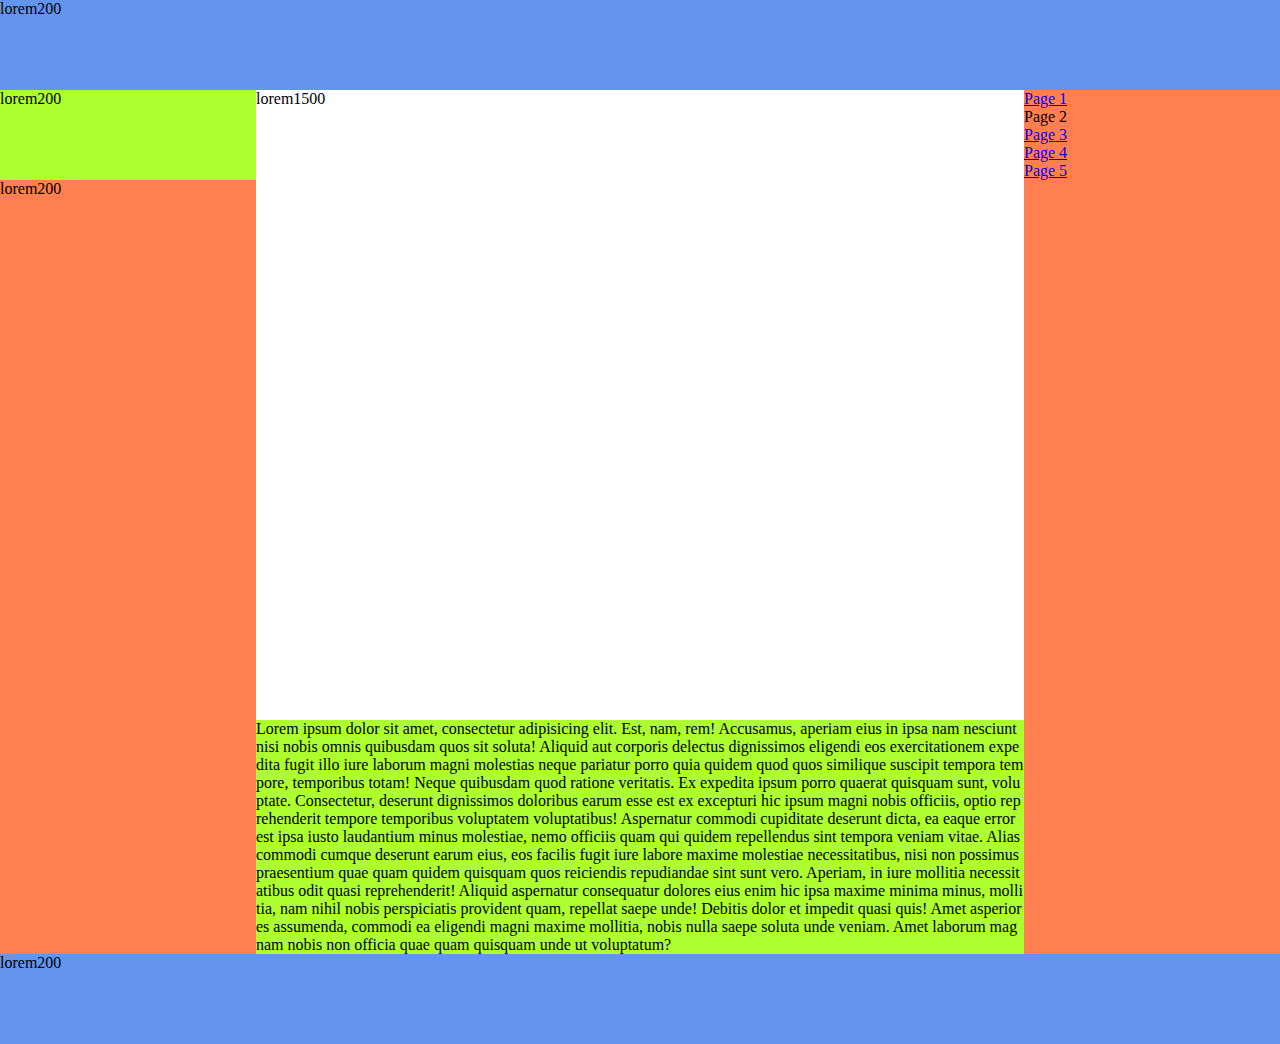
==== Lab_1/index2.html @ 4f85330d "Menu added" ====
<!doctype html>
<html lang = "en">
<head>
    <meta charset="UTF-8">
    <link rel="stylesheet" href="css/main.css">
    <title>Page 2</title>
    <meta name = "description" content="Developed by Honcharov Yevhen">
</head>

<body>
<div class="header"><p>lorem200</p></div>

<div class="div_center">
    <div class="div_left_column">
        <div class="small_banner1">
            <p>lorem200</p>
        </div>
        <div class="left_article">
            <p>lorem200</p>
        </div>
    </div>

    <div class="div_center_column">
        <div class="main_article"><p>lorem1500</p></div>
        <div class="small_banner2"><p>Lorem ipsum dolor sit amet, consectetur adipisicing elit. Est, nam, rem! Accusamus, aperiam eius in ipsa nam nesciunt nisi nobis omnis quibusdam quos sit soluta! Aliquid aut corporis delectus dignissimos eligendi eos exercitationem expedita fugit illo iure laborum magni molestias neque pariatur porro quia quidem quod quos similique suscipit tempora tempore, temporibus totam! Neque quibusdam quod ratione veritatis. Ex expedita ipsum porro quaerat quisquam sunt, voluptate. Consectetur, deserunt dignissimos doloribus earum esse est ex excepturi hic ipsum magni nobis officiis, optio reprehenderit tempore temporibus voluptatem voluptatibus! Aspernatur commodi cupiditate deserunt dicta, ea eaque error est ipsa iusto laudantium minus molestiae, nemo officiis quam qui quidem repellendus sint tempora veniam vitae. Alias commodi cumque deserunt earum eius, eos facilis fugit iure labore maxime molestiae necessitatibus, nisi non possimus praesentium quae quam quidem quisquam quos reiciendis repudiandae sint sunt vero. Aperiam, in iure mollitia necessitatibus odit quasi reprehenderit! Aliquid aspernatur consequatur dolores eius enim hic ipsa maxime minima minus, mollitia, nam nihil nobis perspiciatis provident quam, repellat saepe unde! Debitis dolor et impedit quasi quis! Amet asperiores assumenda, commodi ea eligendi magni maxime mollitia, nobis nulla saepe soluta unde veniam. Amet laborum magnam nobis non officia quae quam quisquam unde ut voluptatum?</p></div>
    </div>

    <div class="right_article">
        <p><a href="index.html">Page 1</a></p>
        <p>Page 2</p>
        <p><a href="index3.html">Page 3</a></p>
        <p><a href="index4.html">Page 4</a></p>
        <p><a href="index5.html">Page 5</a></p>
    </div>
</div>

<div class="footer"><p>lorem200</p></div>

</body>
</html>
---- Lab_1/css/main.css ----
p {
    margin: 0;
    word-break:break-all;
    word-wrap:break-word;
}

.header {
    width: 100%;
    min-height: 10vh;
    background-color: cornflowerblue;
}

.small_banner1 {
    width: 100%;
    min-height: 10vh;
    background-color: greenyellow;
}

.main_article {
    flex-grow: 1;
    width: 100%;
    min-height: 70vh;
    background-color: white;
}

.right_article {
    width: 20%;
    min-height: 80vh;
    background-color: coral;
}

.left_article {
    flex-grow: 1;
    width: 100%;
    min-height: 70vh;
    background-color: coral;
}

.small_banner2 {
    width: 100%;
    min-height: 10vh;
    background-color: greenyellow;
}

.footer {
    width: 100%;
    min-height: 10vh;
    background-color: cornflowerblue;
}

.div_center {
    display: flex;
    width: 100%;
}

.div_left_column {
    display: flex;
    justify-content: flex-start;
    flex-direction: column;
    width: 20%;
}

.div_center_column {
    display: flex;
    justify-content: flex-start;
    flex-direction: column;
    width: 60%;
}

body {
    height: 100vh;
    margin: 0;
}
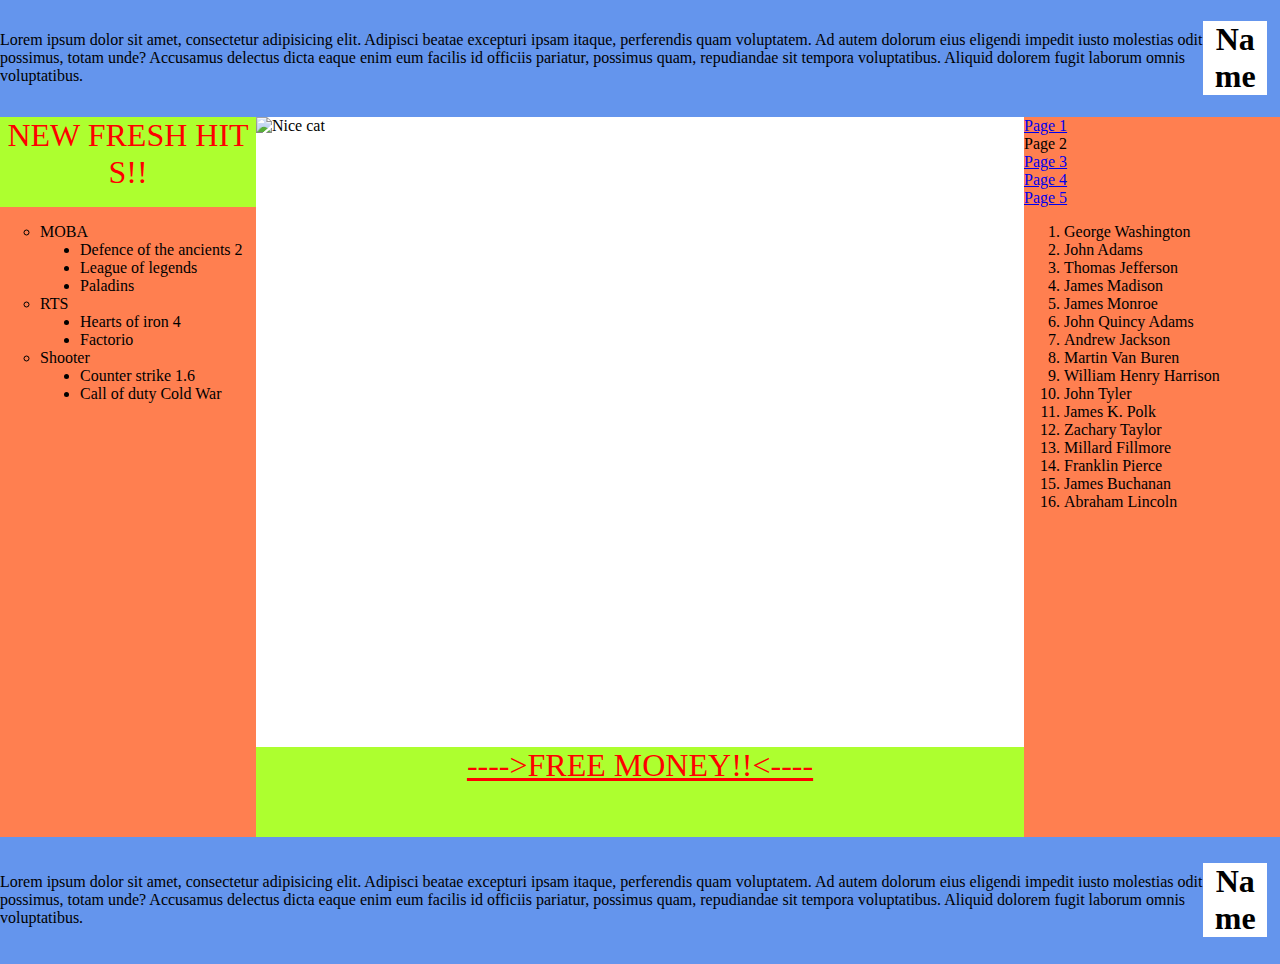
==== commit e2d7aef9: "First working prototype" ====
--- a/Lab_1/index2.html
+++ b/Lab_1/index2.html
@@ -8,22 +8,69 @@
 </head>
 
 <body>
-<div class="header"><p>lorem200</p></div>
+<div class="header">
+    <div>Lorem ipsum dolor sit amet, consectetur adipisicing elit. Adipisci beatae excepturi ipsam itaque, perferendis quam voluptatem. Ad autem dolorum eius eligendi impedit iusto molestias odit possimus, totam unde? Accusamus delectus dicta eaque enim eum facilis id officiis pariatur, possimus quam, repudiandae sit tempora voluptatibus. Aliquid dolorem fugit laborum omnis voluptatibus.</div>
+    <div class="name_panel">
+        <h1 align="center" class="div_name">Name</h1>
+    </div>
+</div>
 
 <div class="div_center">
     <div class="div_left_column">
         <div class="small_banner1">
-            <p>lorem200</p>
+            <p class = "scam" align="center">NEW FRESH HITS!!</p>
         </div>
+
         <div class="left_article">
-            <p>lorem200</p>
+            <ul>
+                <li class="li_circle">MOBA
+                    <ul>
+                        <li>Defence of the ancients 2</li>
+                        <li>League of legends</li>
+                        <li>Paladins</li>
+                    </ul>
+                </li>
+                <li class="li_circle">
+                    RTS
+                    <ul>
+                        <li>Hearts of iron 4</li>
+                        <li>Factorio</li>
+                    </ul>
+                </li>
+                <li class="li_circle">
+                    Shooter
+                    <ul>
+                        <li>Counter strike 1.6</li>
+                        <li>Call of duty Cold War</li>
+                    </ul>
+                </li>
+            </ul>
         </div>
     </div>
 
     <div class="div_center_column">
-        <div class="main_article"><p>lorem1500</p></div>
-        <div class="small_banner2"><p>Lorem ipsum dolor sit amet, consectetur adipisicing elit. Est, nam, rem! Accusamus, aperiam eius in ipsa nam nesciunt nisi nobis omnis quibusdam quos sit soluta! Aliquid aut corporis delectus dignissimos eligendi eos exercitationem expedita fugit illo iure laborum magni molestias neque pariatur porro quia quidem quod quos similique suscipit tempora tempore, temporibus totam! Neque quibusdam quod ratione veritatis. Ex expedita ipsum porro quaerat quisquam sunt, voluptate. Consectetur, deserunt dignissimos doloribus earum esse est ex excepturi hic ipsum magni nobis officiis, optio reprehenderit tempore temporibus voluptatem voluptatibus! Aspernatur commodi cupiditate deserunt dicta, ea eaque error est ipsa iusto laudantium minus molestiae, nemo officiis quam qui quidem repellendus sint tempora veniam vitae. Alias commodi cumque deserunt earum eius, eos facilis fugit iure labore maxime molestiae necessitatibus, nisi non possimus praesentium quae quam quidem quisquam quos reiciendis repudiandae sint sunt vero. Aperiam, in iure mollitia necessitatibus odit quasi reprehenderit! Aliquid aspernatur consequatur dolores eius enim hic ipsa maxime minima minus, mollitia, nam nihil nobis perspiciatis provident quam, repellat saepe unde! Debitis dolor et impedit quasi quis! Amet asperiores assumenda, commodi ea eligendi magni maxime mollitia, nobis nulla saepe soluta unde veniam. Amet laborum magnam nobis non officia quae quam quisquam unde ut voluptatum?</p></div>
+        <div class="main_article">
+            <img
+                    class="cat_picture"
+                    src="https://i.imgur.com/q2rsLNG.jpeg"
+                    alt="Nice cat"
+                    usemap="#kitty_ref"
+            />
+        </div>
+        <map name="kitty_ref">
+            <area
+                    shape="rect"
+                    coords="0, 0, 1120%, 1120%"
+                    href="https://www.youtube.com/watch?v=U2Fjfqm-7g8"
+            />
+        </map>
+        <div class="small_banner2"><p>
+            <p align="center"><a class="scam_ref" href="https://www.youtube.com/watch?v=dQw4w9WgXcQ">
+                ---->FREE MONEY!!<----
+            </a></p>
+            </p></div>
     </div>
+
 
     <div class="right_article">
         <p><a href="index.html">Page 1</a></p>
@@ -31,10 +78,34 @@
         <p><a href="index3.html">Page 3</a></p>
         <p><a href="index4.html">Page 4</a></p>
         <p><a href="index5.html">Page 5</a></p>
+
+        <ol>
+            <li>George Washington</li>
+            <li>John Adams</li>
+            <li>Thomas Jefferson</li>
+            <li>James Madison</li>
+            <li>James Monroe</li>
+            <li>John Quincy Adams</li>
+            <li>Andrew Jackson</li>
+            <li>Martin Van Buren</li>
+            <li>William Henry Harrison</li>
+            <li>John Tyler</li>
+            <li>James K. Polk</li>
+            <li>Zachary Taylor</li>
+            <li>Millard Fillmore</li>
+            <li>Franklin Pierce</li>
+            <li>James Buchanan</li>
+            <li>Abraham Lincoln</li>
+        </ol>
     </div>
 </div>
 
-<div class="footer"><p>lorem200</p></div>
+<div class="footer">
+    <div>Lorem ipsum dolor sit amet, consectetur adipisicing elit. Adipisci beatae excepturi ipsam itaque, perferendis quam voluptatem. Ad autem dolorum eius eligendi impedit iusto molestias odit possimus, totam unde? Accusamus delectus dicta eaque enim eum facilis id officiis pariatur, possimus quam, repudiandae sit tempora voluptatibus. Aliquid dolorem fugit laborum omnis voluptatibus.</div>
+    <div class="name_panel">
+        <h2 align="center" class="div_name">Name</h2>
+    </div>
+</div>
 
 </body>
 </html>--- a/Lab_1/css/main.css
+++ b/Lab_1/css/main.css
@@ -3,8 +3,58 @@
     word-break:break-all;
     word-wrap:break-word;
 }
+.cat_picture{
+    width: 100%;
+    height: 100%;
+
+}
+
+li{
+    word-break:break-all;
+    word-wrap:break-word;
+}
+
+.li_circle {
+    list-style-type: circle;
+    word-break:break-all;
+    word-wrap:break-word;
+}
+
+.li_circle li {
+    list-style-type: disc;
+    word-break:break-all;
+    word-wrap:break-word;
+}
+
+.scam{
+    font-size: xx-large;
+    color: red;
+}
+
+.scam_ref{
+    font-size: xx-large;
+    color: red;
+}
+
+.div_name{
+    font-size: xx-large;
+    background-color: white;
+    color: black;
+    align-content: center;
+    word-break:break-all;
+    word-wrap:break-word;
+}
+
+.name_panel{
+    min-width: 5%;
+    padding-right: 1%;
+    align-content: center;
+}
 
 .header {
+    align-items: center;
+    justify-content: flex-end;
+    display: flex;
     width: 100%;
     min-height: 10vh;
     background-color: cornflowerblue;
@@ -43,6 +93,9 @@
 }
 
 .footer {
+    align-items: center;
+    justify-content: flex-end;
+    display: flex;
     width: 100%;
     min-height: 10vh;
     background-color: cornflowerblue;
